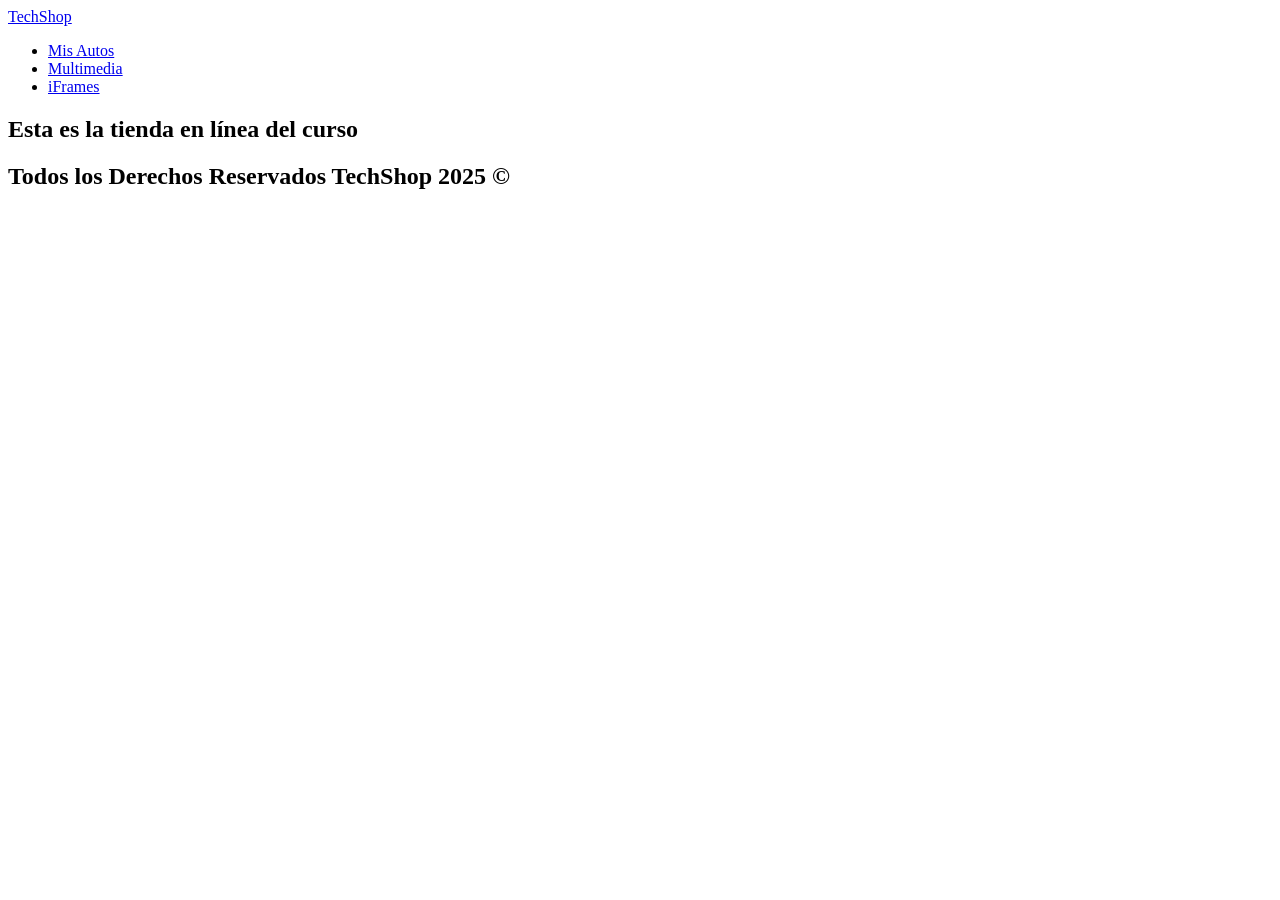
==== TechShop_AlonsoCarranza/src/main/resources/templates/index.html @ 43aeda10 "TechShop - Lectura semana1" ====
<!DOCTYPE html>
<!-- Mi primera página html del curso -->
<html>
    <head>
        <title>TechShop</title>
        <meta charset="UTF-8"/>
        <link href="/css/estilos.css" rel="stylesheet" type="text/css"/>
    </head>
    <body>
        <header>
            <nav>
                <a class="logo nav-link" href="/">TechShop</a>
                <ul class="nav-menu">
                    <li class="nav-menu-item"><a class="nav-link menu-item" href="/ejemplo2">Mis Autos</a></li>
                    <li class="nav-menu-item"><a class="nav-link menu-item" href="/multimedia">Multimedia</a></li>
                    <li class="nav-menu-item"><a class="nav-link menu-item" href="/iframes">iFrames</a></li>
                </ul>
            </nav>
        </header>
        <section>
            <h2>Esta es la tienda en línea del curso</h2>
        </section>
        <footer>
            <h2>Todos los Derechos Reservados TechShop 2025 &COPY;</h2>
        </footer>
    </body>
</html>
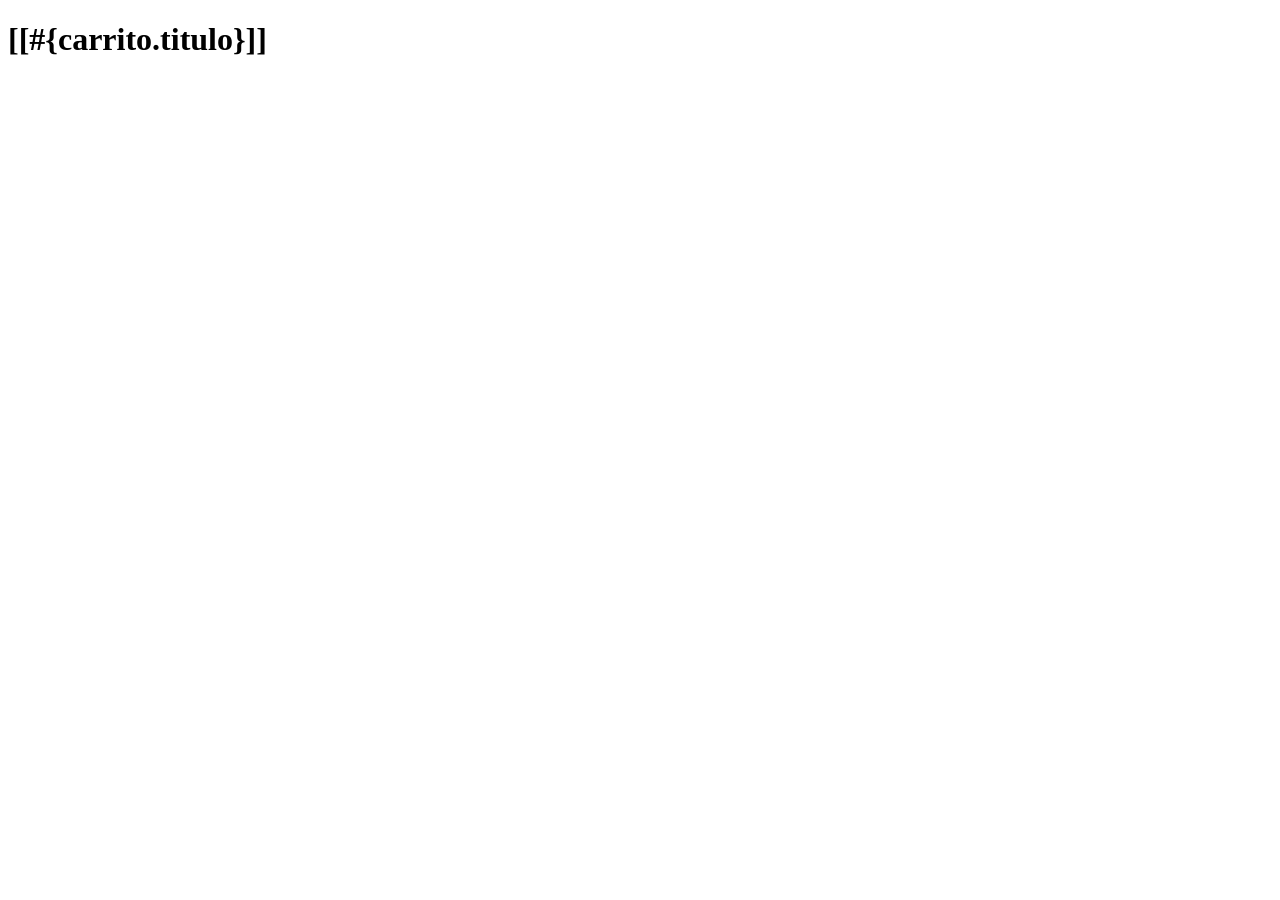
==== commit 1f7f56fd: "TechShop - Lectura semana2" ====
--- a/TechShop_AlonsoCarranza/src/main/resources/templates/index.html
+++ b/TechShop_AlonsoCarranza/src/main/resources/templates/index.html
@@ -1,28 +1,16 @@
 <!DOCTYPE html>
-<!-- Mi primera página html del curso -->
-<html>
-    <head>
-        <title>TechShop</title>
-        <meta charset="UTF-8"/>
-        <link href="/css/estilos.css" rel="stylesheet" type="text/css"/>
-    </head>
-    <body>
-        <header>
-            <nav>
-                <a class="logo nav-link" href="/">TechShop</a>
-                <ul class="nav-menu">
-                    <li class="nav-menu-item"><a class="nav-link menu-item" href="/ejemplo2">Mis Autos</a></li>
-                    <li class="nav-menu-item"><a class="nav-link menu-item" href="/multimedia">Multimedia</a></li>
-                    <li class="nav-menu-item"><a class="nav-link menu-item" href="/iframes">iFrames</a></li>
-                </ul>
-            </nav>
-        </header>
-        <section>
-            <h2>Esta es la tienda en línea del curso</h2>
-        </section>
-        <footer>
-            <h2>Todos los Derechos Reservados TechShop 2025 &COPY;</h2>
-        </footer>
-    </body>
+<html xmlns="http://www.w3.org/1999/xhtml"
+      xmlns:th="http://www.thymeleaf.org"
+      xmlns:sec="http://www.thymeleaf.org/thymeleaf-extras-springsecurity6">
+
+<head th:replace="~{general/fragmentos :: head}"></head>
+<body>
+    <header th:replace="~{general/fragmentos :: header}"></header>
+
+    <main class="container mt-4">
+        <h1>[[#{carrito.titulo}]]</h1>
+    </main>
+
+    <footer th:replace="~{general/fragmentos :: footer}"></footer>
+</body>
 </html>
-
